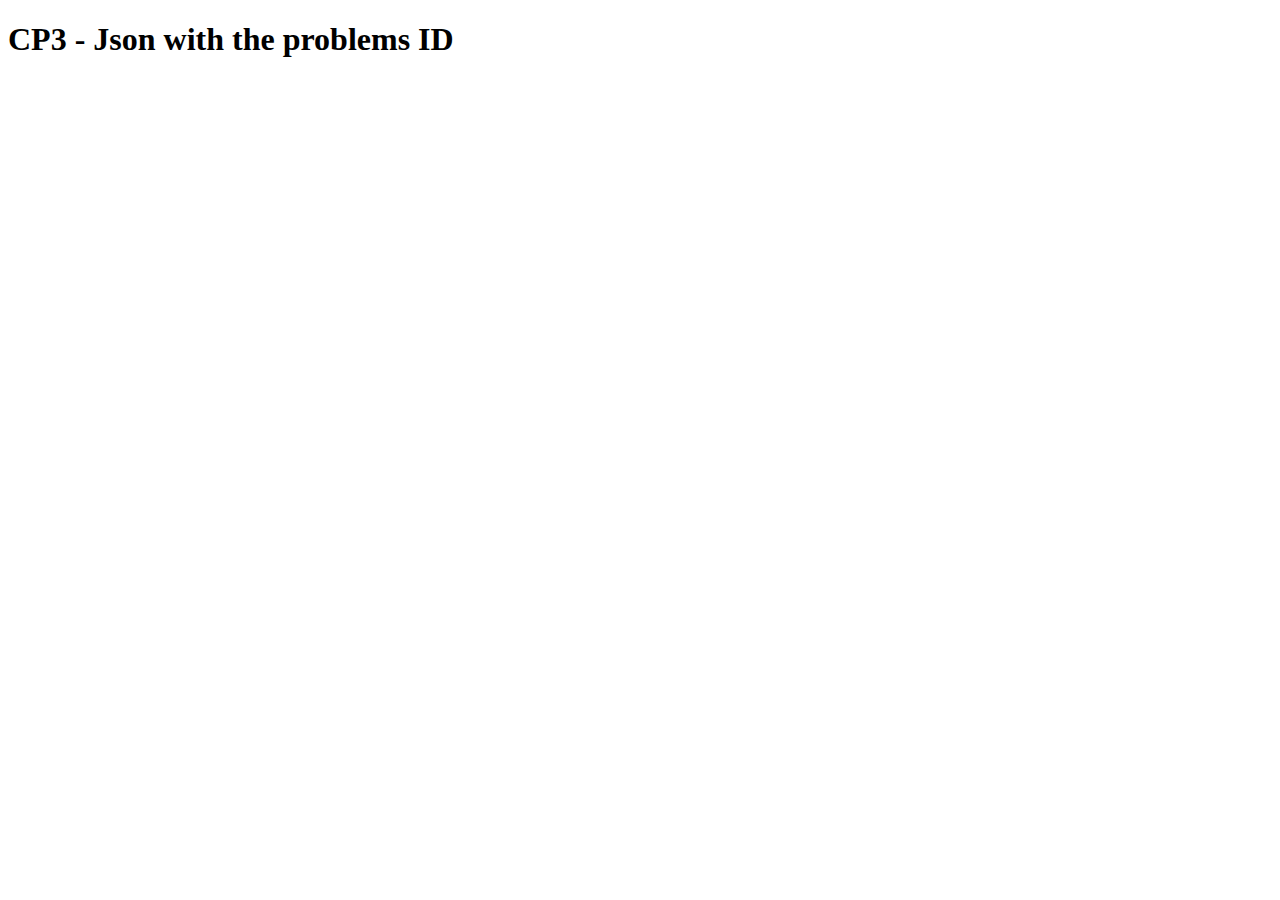
==== src/get_cp3_json/index.html @ 8d9ba0dd "First version is working :)!" ====
<!DOCTYPE html>

<head>
  <script type='text/javascript' src='../app/libs/jquery.js'></script>
  <script type='text/javascript' src='generate_json.js'></script>

<head>

<body>
  <h1> CP3 - Json with the problems ID </h1>
</body>
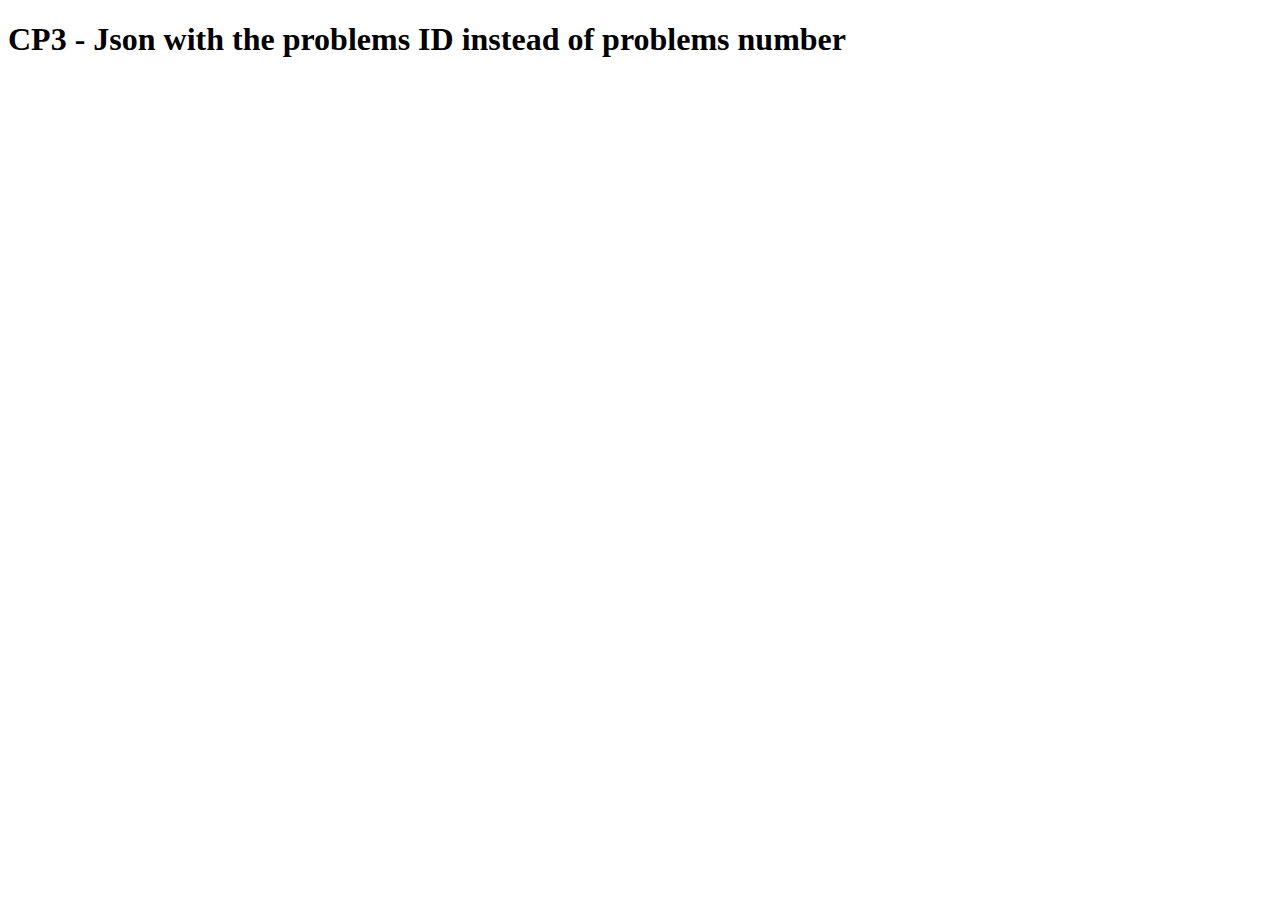
==== commit fffcf04b: "Version 1.0.0" ====
--- a/src/get_cp3_json/index.html
+++ b/src/get_cp3_json/index.html
@@ -3,9 +3,8 @@
 <head>
   <script type='text/javascript' src='../app/libs/jquery.js'></script>
   <script type='text/javascript' src='generate_json.js'></script>
-
 <head>
 
 <body>
-  <h1> CP3 - Json with the problems ID </h1>
+  <h1>CP3 - Json with the problems ID instead of problems number</h1>
 </body>
